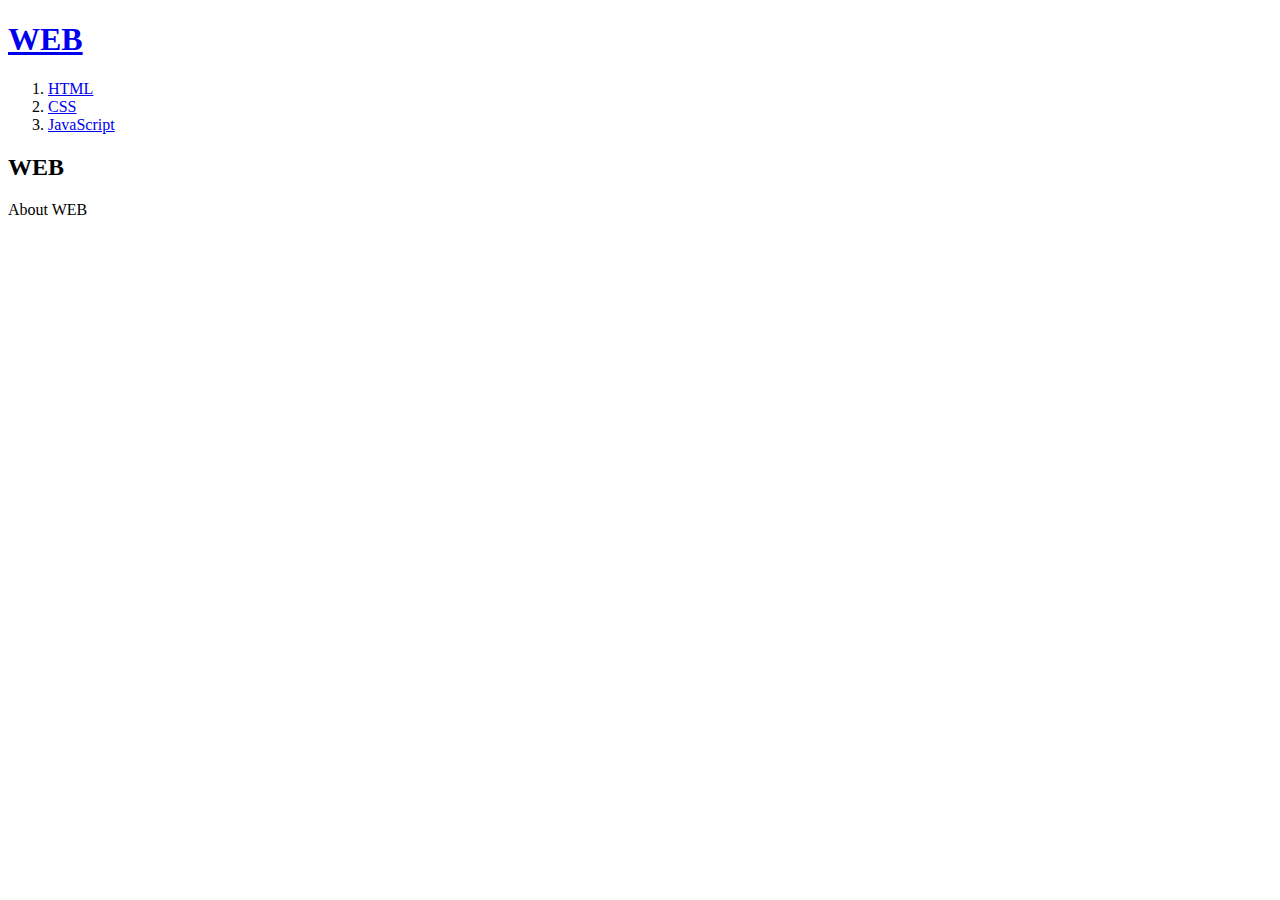
==== index.html @ 19c2ab91 "웹사이트 완성" ====
<!doctype html>

<html>

<head>
    <meta charset="utf-8">
    <Title> WEB1 - Welcome</Title>
</head>


<body>
    <h1><a href="index.html">WEB</a></h1>
    <ol>
        <li> <a href="1.html">HTML</a></li>
        <li> <a href="2.html">CSS</a></li>
        <li> <a href="3.html">JavaScript</a></li>
    </ol>

    <h2> WEB </h2>

    <p>
        About WEB
    </p>
    
    
</body>
</html>

<!--
    about - TAG

    <h1> HTML headings . Title </h1>
    <h2> hhh </h2>
    <h3> hhh </h3>


    <br> line break. don't need </br>

    <p></p> represent paragraph
    - margin(css) 
        <p style="margin-top:40px;">
    
    <img src="img.jpg" width="100"> 
    
    <ul>,<ol> - <li> parent - child = grouping(list)
    li = list
    ol = Ordered list    ex) 1. 2. 3.
    ul = unOrdered list  ex) *  ,*
    
    <!doctype html> - HTML document
    <html>
        <head>
            <Title> - document name
            <meta charset="utf-8"> = read file utf-8
        </head>
        <bddy> detal </body>
        </html>

    <a> = anchor - link and for hypertext
        <a href="detail">  href= hyper reference




-->
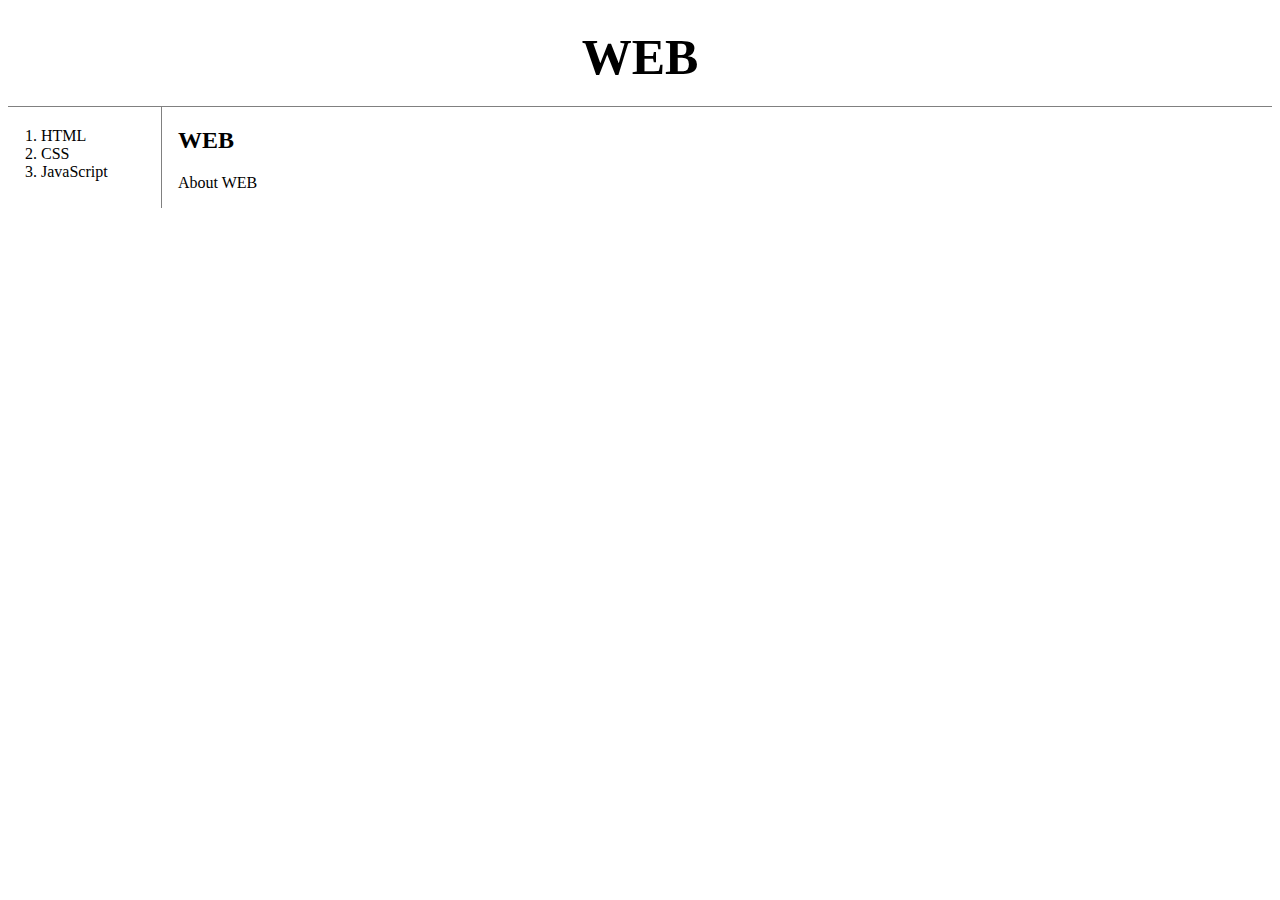
==== commit 8c9d7aaa: "web 2 css 완료" ====
--- a/index.html
+++ b/index.html
@@ -5,23 +5,28 @@
 <head>
     <meta charset="utf-8">
     <Title> WEB1 - Welcome</Title>
+    <link rel="stylesheet" href="style.css">
 </head>
 
 
 <body>
     <h1><a href="index.html">WEB</a></h1>
-    <ol>
-        <li> <a href="1.html">HTML</a></li>
-        <li> <a href="2.html">CSS</a></li>
-        <li> <a href="3.html">JavaScript</a></li>
-    </ol>
+    <div id="grid">
+        <ol>
+            <li> <a href="1.html">HTML</a></li>
+            <li> <a href="2.html">CSS</a></li>
+            <li> <a href="3.html">JavaScript</a></li>
+        </ol>
 
-    <h2> WEB </h2>
+        <div id="article">
+            <h2> WEB </h2>
 
-    <p>
-        About WEB
-    </p>
-    
+            <p>
+            About WEB
+            </p>    
+        </div>
+
+    </div>
     
 </body>
 </html>
--- a/style.css
+++ b/style.css
@@ -0,0 +1,57 @@
+<style>
+    body{
+        margin: 0px;
+    }
+    #active{
+        color:black;
+    }
+
+    .saw{
+        color:black;
+    }
+
+    a {
+        color:black;
+        text-decoration: none;
+    }
+
+  
+    h1 {
+        font-size: 50px;
+        text-align: center;
+        border-bottom: 1px solid gray;
+        margin: 0px;
+        padding: 20px;
+    }
+
+    ol{
+        border-right: 1px solid gray;
+        width:100px;
+        margin: 0px;
+        padding: 20px;
+    }
+    #grid{
+        display: grid;
+        grid-template-columns: 150px 1fr;
+    }
+    #grid ol{
+        padding-left: 33px;
+    }
+    #grid #article{
+        padding-left: 20px;
+    }
+
+    @media(max-width:800px){
+        #grid{
+        display: block;
+        }
+        ol{
+            text-align:center;
+            width: auto;
+            border-right: none;
+            border-bottom: 1px solid gray;
+        }
+    } 
+    
+
+</style>